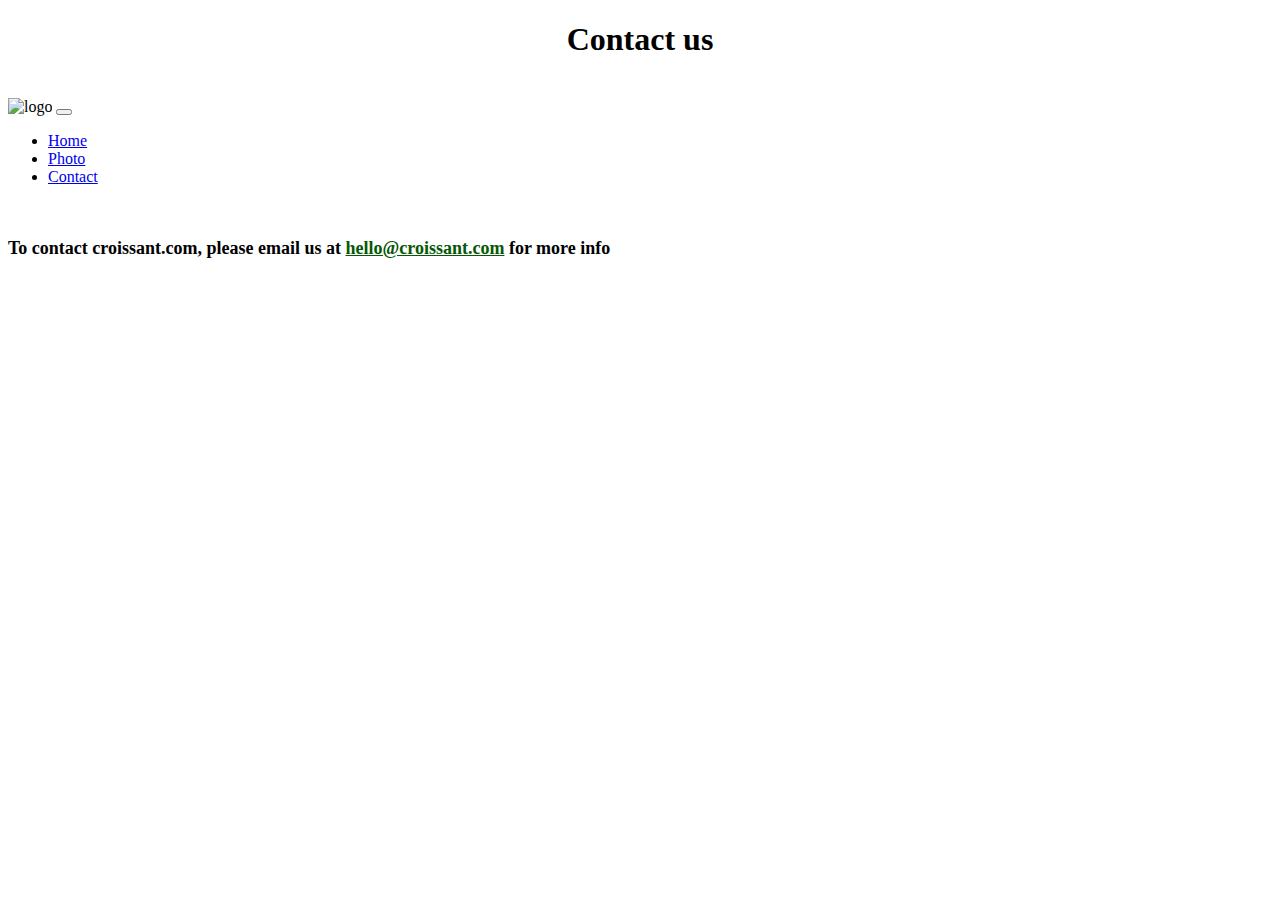
==== contact.html @ e543bd4e "added a file" ====
<!DOCTYPE html>
<html lang="en">
  <head>
    <meta charset="UTF-8" />
    <meta name="viewport" content="width=device-width, initial-scale=1.0" />
    <link rel="stylesheet" href="/css/style.css" />
    <link
      href="https://cdn.jsdelivr.net/npm/bootstrap@5.3.2/dist/css/bootstrap.min.css"
      rel="stylesheet"
      integrity="sha384-T3c6CoIi6uLrA9TneNEoa7RxnatzjcDSCmG1MXxSR1GAsXEV/Dwwykc2MPK8M2HN"
      crossorigin="anonymous"
    />
    <script
      src="https://cdn.jsdelivr.net/npm/bootstrap@5.3.2/dist/js/bootstrap.bundle.min.js"
      integrity="sha384-C6RzsynM9kWDrMNeT87bh95OGNyZPhcTNXj1NW7RuBCsyN/o0jlpcV8Qyq46cDfL"
      crossorigin="anonymous"
    ></script>
    <title>Contact us - SACroissant.com</title>
    <meta
      name="description"
      content="Contact sacroissant.com to learn more about our homemade croissants"
    />
  </head>
  <body class="page-three">
    <div class="container">
      <h1 class="fw-bolder mt-5">Contact us</h1>
      <br />
      <nav
        class="navbar bg-dark border-bottom border-body"
        data-bs-theme="dark"
      >
        <nav class="navbar navbar-expand-lg">
          <div class="container-fluid">
            <img
              class="navbar-brand"
              src="https://s3.amazonaws.com/shecodesio-production/uploads/files/000/104/256/original/Flyer_Maker_17112023_174723-removebg-preview.png?1700236494"
              alt="logo"
              width="60"
            />
            <button
              class="navbar-toggler"
              type="button"
              data-bs-toggle="collapse"
              data-bs-target="#navbarText"
              aria-controls="navbarText"
              aria-expanded="false"
              aria-label="Toggle navigation"
            >
              <span class="navbar-toggler-icon"></span>
            </button>
            <div class="collapse navbar-collapse" id="navbarText">
              <ul class="navbar-nav me-auto mb-2 mb-lg-0">
                <li class="nav-item">
                  <a class="nav-link" aria-current="page" href="/">Home</a>
                </li>
                <li class="nav-item">
                  <a class="nav-link" href="/photo.html">Photo</a>
                </li>
                <li class="nav-item">
                  <a class="nav-link active" href="/contact.html">Contact</a>
                </li>
              </ul>
            </div>
          </div>
        </nav>
      </nav>
      <br />
      <p class="text-center">
        To contact croissant.com, please email us at
        <a
          href="mailto:hello@croissant.com"
          class="email"
          title="contact us by email"
          >hello@croissant.com</a
        >
        for more info
      </p>
    </div>
  </body>
</html>
---- css/style.css ----
.page-three {
  background-image: url("https://s3.amazonaws.com/shecodesio-production/uploads/files/000/114/412/original/Bakery_Croissants.jpg?1707398828");
  font-family: 'Times New Roman', Times, serif;
}

.page-one {
    background-image: url("https://s3.amazonaws.com/shecodesio-production/uploads/files/000/114/412/original/Bakery_Croissants.jpg?1707398828");
    font-family: 'Times New Roman', Times, serif;
}

.page-two { 
    background: #ab5606;
    font-family: 'Times New Roman', Times, serif;
}

 h1 {
    text-align: center;
}

p {
    font-weight: bolder;
    font-size: large;
}

.croissant-photo {
  max-width: 100%;
  border-radius: 3px; 
  display: block;
  margin: 30px auto;
}

footer {
  text-align: center;
}
footer a {
  margin: 0 10px;
  color: black;
}
a:hover {
    color: white;
}

.email {
  color: rgb(5, 88, 5);
}
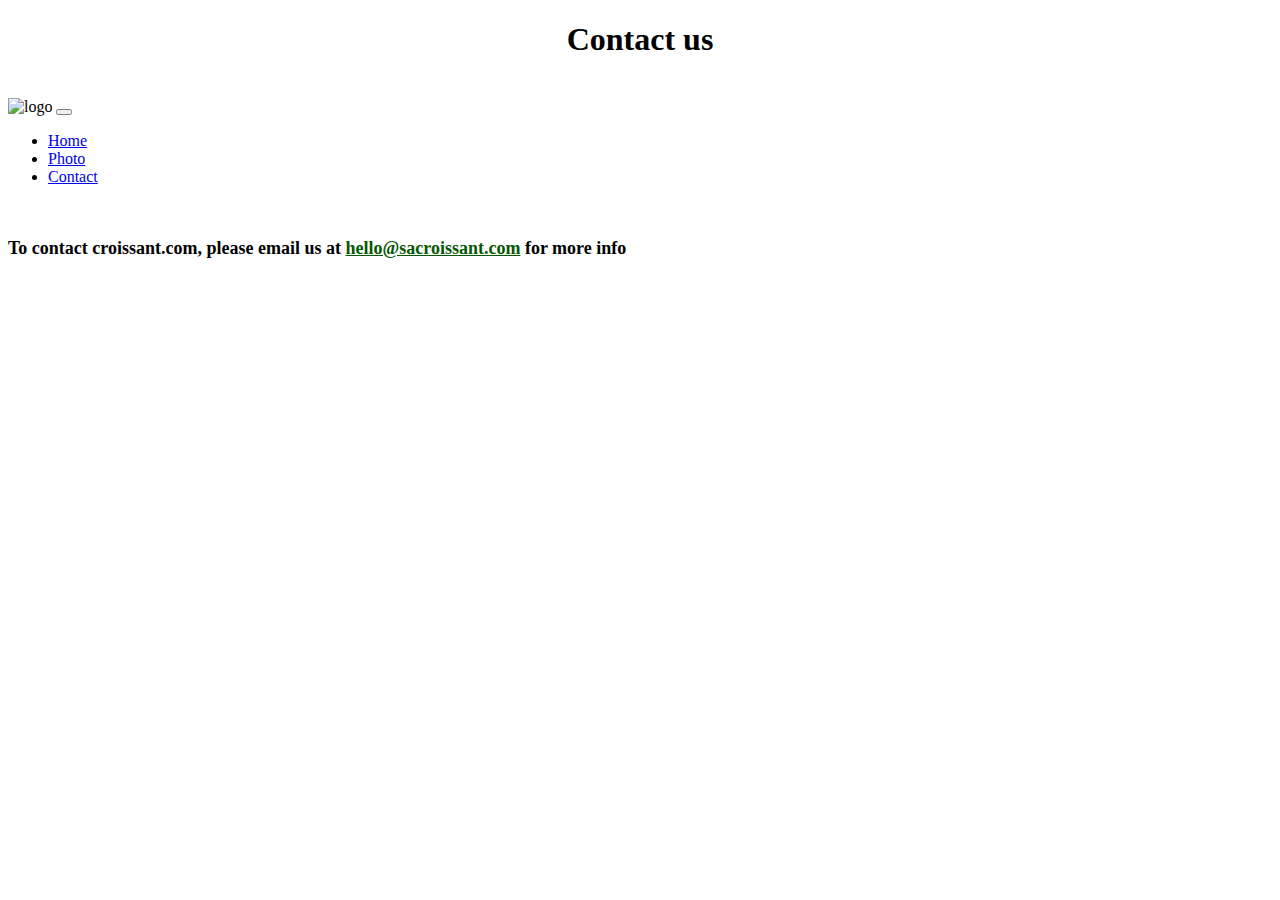
==== commit b4e41704: "fixing contact file" ====
--- a/contact.html
+++ b/contact.html
@@ -71,7 +71,7 @@
           href="mailto:hello@croissant.com"
           class="email"
           title="contact us by email"
-          >hello@croissant.com</a
+          >hello@sacroissant.com</a
         >
         for more info
       </p>
